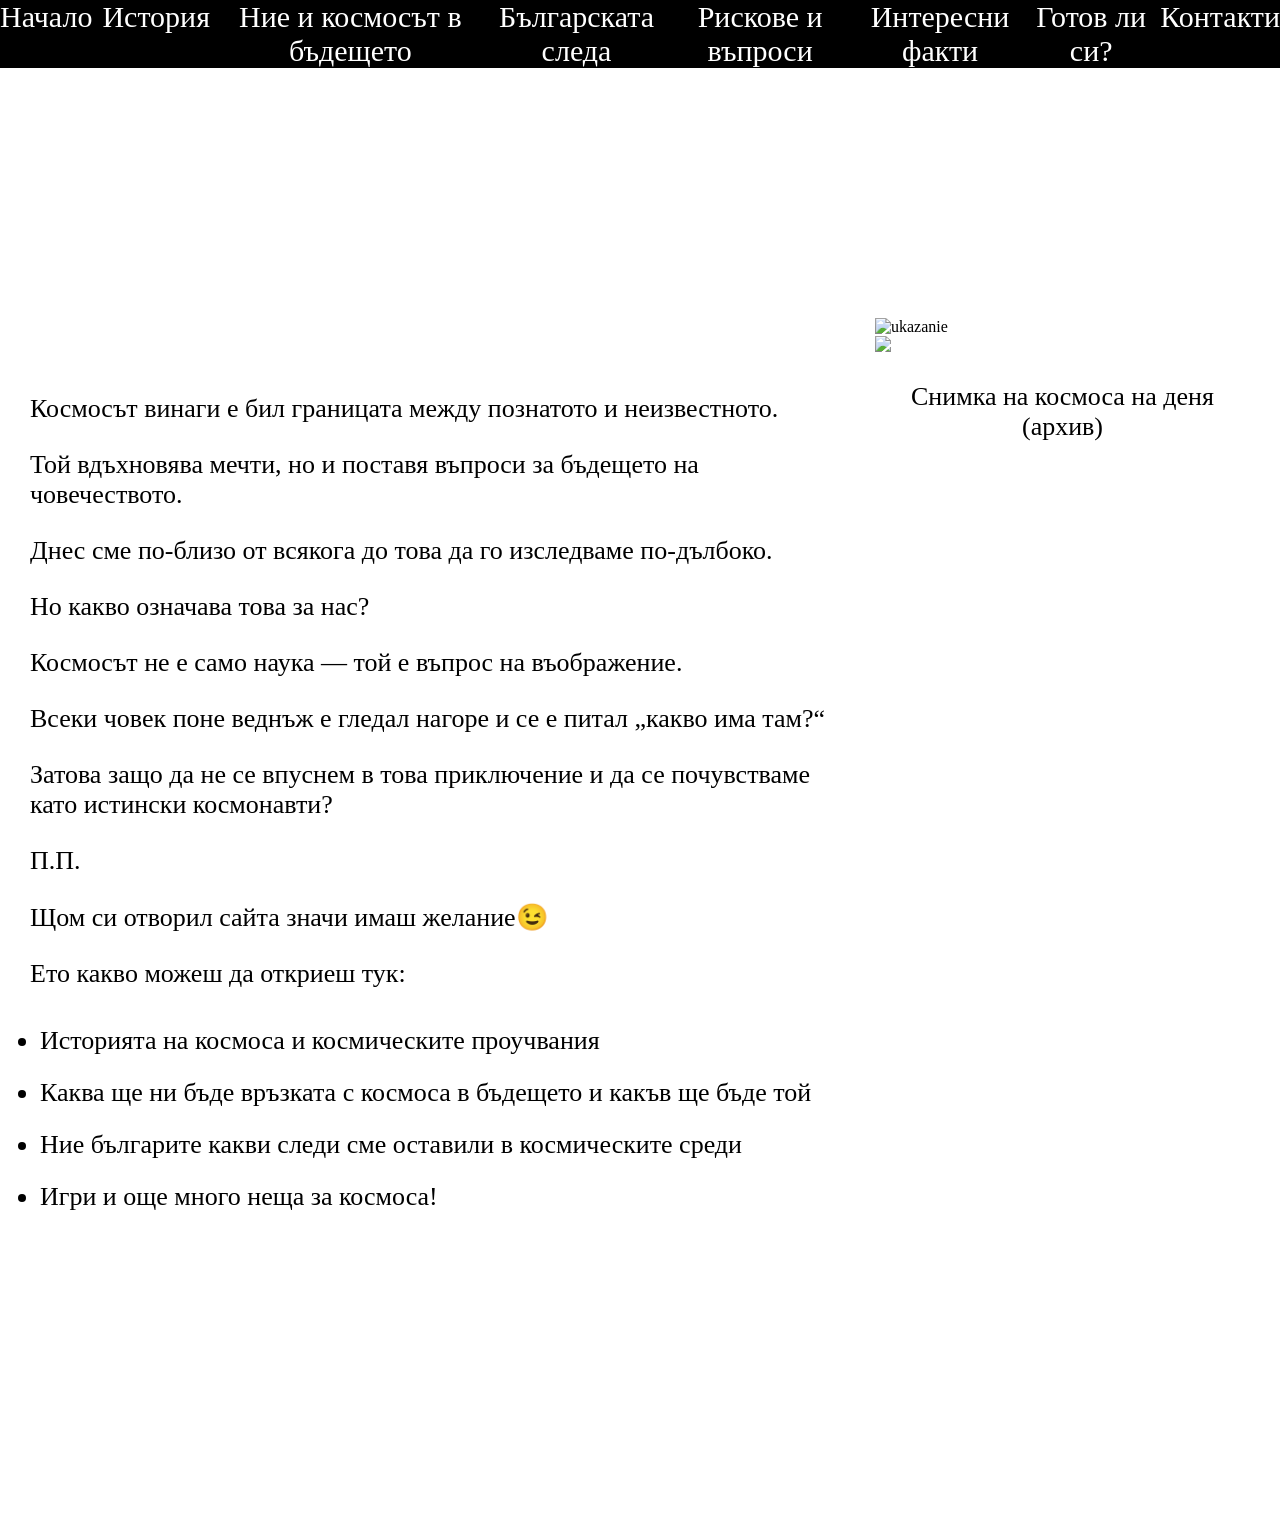
==== index.html @ 045f1cca "Add files via upload" ====
<!DOCTYPE html>
<html>
  <head>
  <link rel="stylesheet" href="index.css" />
  <title>Начало</title>
  <meta name="viewport"
  content="width=device-width,
  initial-scale=1.0">
  </head>
  <body>
    <nav>
      <div class="top-bar">
      <div class="menu-icon" onclick="toggleMenu()">☰</div>
      </div>
      <div class="menu" id="menu">
      <a href="index.html">Начало</a>
      <a href="istoriq.html">История</a>
      <a href="budeshe.html">Ние и космосът в бъдещето</a>
      <a href="bulgariq.html">Българската следа</a>
      <a href="riskove.html">Рискове и въпроси</a>
      <a href="facti.html">Интересни факти</a>
      <a href="gotov.html">Готов ли си?</a>
      <a href="contacti.html">Контакти</a>
      </div>
    </nav>
    <header class="hero">
      <h1>Космосът и човечеството</h1>
    </header>
    <div class="fon">
   <div class="conteyner">
  <section class="lqva">
     <div class="tekst">
    <p id="purvi" class="nachalo">Космосът винаги е бил границата между познатото и неизвестното.</p>
<p class="nachalo">Той вдъхновява мечти, но и поставя въпроси за бъдещето на човечеството.</p>
<p class="nachalo">Днес сме по-близо от всякога до това да го изследваме по-дълбоко.</p>
<p class="nachalo">Но какво означава това за нас?</p>
<p class="nachalo">Космосът не е само наука — той е въпрос на въображение.</p>
<p class="nachalo">Всеки човек поне веднъж е гледал нагоре и се е питал „какво има там?“</p>
<p class="nachalo">Затова защо да не се впуснем в това приключение и да се почувстваме като истински космонавти?</p>
    <p class="nachalo">П.П.</p>
    <p class="nachalo">Щом си отворил сайта значи имаш желание😉</p>
  <p class="nachalo">Ето какво можеш да откриеш тук:</p>
  <ul>
  <li>Историята на космоса и космическите проучвания</li>
  <li>Каква ще ни бъде връзката с космоса в бъдещето и какъв ще бъде той</li>
  <li>Ние българите какви следи сме оставили в космическите среди</li>
  <li>Игри и още много неща за космоса!</li>
       </ul>
    </div>
    </section>
    <section class="dqsna">
      <div class="strelka">
      <img class="klikni" src="https://uploads.onecompiler.io/44mzetgvy/44nd8qnqb/1000023439.jpg" alt="ukazanie" width="30%"/></div>
      <div class="mlechen"> 
        <a href="https://apod.nasa.gov/apod/archivepix.html" target="_blank">
        <img class="put" src="https://uploads.onecompiler.io/44mzetgvy/44nd8qnqb/1000023416.png" width="30%"/>
          </a>
          </div>
                                                                                                                                <div id="poqsneniq"> <p class="nov">Снимка на космоса на деня (архив)</p> </div>                                     
     </section>
      </div>                                  </div>                           <footer class="dolu">
    <h2>„Гледайки звездите ме кара да мечтая.“ — Винсент ван Гог</h2>
    </footer>       
    <script src="index.js"></script>
</body>
</html>
---- index.css ----
body, nav, header{
  background: white;
  font-family: "Times New Roman", Times, serif;
}
body {
  margin:0;
}
nav {
  margin:0;
  padding:0;
  position: relative;
  text-align: center;
  width: 100%;
}

/*Заглавна снимка на телефон*/

.hero {
  height: 300px;
  width: 100%;
  margin: 0;
  background-image: url(https://uploads.onecompiler.io/44mzetgvy/44nd8qnqb/1000023181.png);
  background-size: cover;
  background-position: left center;
position:relative;
}

/*Заглавна снимка на компютър*/
   @media (min-width: 600px) {
  .hero {
    background-image: url(https://uploads.onecompiler.io/44mzetgvy/44nd8qnqb/1000023098.jpg);
    background-position: center;
    height: 250px;
    z-index: 1;
    width:100%;
    position:relative;
  }
}


/*Заглавие на телефон*/


.hero h1 {
  color: white;
  font-size: 40px;
  font-weight: bold;
  text-align: center;
  margin:0;
  position: absolute;
  top: 50%;
  left: 50%;
  transform: translate(-50%,-50%);
}

/*Заглавие на компютър*/
@media (min-width:600px){
.hero h1 {
  color:white;
  font-size: 85px;
  font-weight: bold;
  text-align: center;
  margin:0;
  position:absolute;
  left:50%;
top:50%;
  transform:translate(-50%,-50%);
}
}
/*Меню на телефон*/
@media (max-width:599px){
.top-bar {
  position: fixed;
  top: 0;
  left: 0;

  width: 100%;
  height: 50px;

  background: white;

  display: flex;
  align-items: left;

  z-index: 9999;
}
  }
@media (min-width:600px){
  .top-bar {
    position:fixed;
    top:0;
    left:0;
    width:100%;
    height:50px;
    display:flex;
    align-items:center;
    z-index:9999;
  }
}
  @media (max-width: 599px) {

  .menu {
    max-height: 0;
    overflow: hidden;
    display: flex;
    flex-direction: column;

    background: white;

    transition: max-height 0.5s ease;

    position: fixed;   /* само тук */
    top: 0;
    left: 0;

    width: 250px;
    height: 380px;

    z-index: 1000;
  }

  .menu.active {
    max-height: 100vh;
  }

  .menu a {
    padding: 12px 20px;
    text-align: left;
    color: black;
    border-bottom: 1px solid #ddd;
    text-decoration:none;
  }

  .menu-icon {
    position: fixed;
    top: 15px;
    left: 15px;

    z-index: 2000;

    font-size: 28px;
    cursor: pointer;
  
  }
    
}
/*Меню на компютър*/

@media (min-width: 600px) {
  .menu {
    max-height: none;
    display: flex;
    flex-direction: row;
    justify-content: center;
    gap: 10px;
    text-align: center;
    background: black;
    z-index:1000;
    width: 100%;
  }
/*към менюто на компютър*/
  .menu a {
    background: transparent;
    border: none;
    color: white;
    text-decoration:none;
    font-size:30px;
  }

  .menu-icon {
    display: none;
  }
}
/*Текст на компютър*/
@media (min-width: 600px){
.nachalo {
  position: relative;
  font-size: clamp(26px, 2vw, 34px);
  padding-left: 30px;
  padding-right: 30px;
    }
  #purvi {
    padding-top:50px;
  }
}

li {
  line-height: 2;
  font-size: clamp(26px, 2vw, 34px);
}

/*Текст на телефон*/
@media (max-width:599px) {
 .nachalo {
   font-size:17px;
   padding-left:15px;
   padding-right:15px;
   line-height:2;
}
  li {
    font-size:17px;
    line-height:2;
    }
}

/*Към наса на компютър*/
@media (min-width: 600px) {

.conteyner {
  display: flex;
  width: 100%;
  box-sizing: border-box;
}

.lqva {
  flex:7;
}

.dqsna {
  flex:3;
  padding-right:30px;
}

.put {
  width:100%;
}

.klikni {
  width:100%;
}

#poqsneniq {
  text-align: center;
}
  .nov {
    font-size: clamp(26px, 2vw, 34px);
  }
}


/*Към наса на телефон*/

@media (max-width:599px){
.conteyner{
  width:100%;
  }
.lqva {
  width:100%;
  }
.dqsna {
  width:100%;
  content-align:center;
    }
.put {
  width:100%;
  }
.klikni{
  width:50%;
  display:block;
  margin:0 auto;
  }
#poqsneniq {
  text-align: center;
  font-size: 17px;
}
}

.dolu{
  background-image:url("https://uploads.onecompiler.io/44mzetgvy/44nd8qnqb/1000023633.png");
    height:200px;
  width:100%;
  margin-top:100px;
  background-size:cover;
  background-position:center;
    /* вертикално */
  text-align: center;
  position:relative;
}
@media (max-width:599px){
.dolu h2 {
  color: white;
  font-size:25px;
  text-align:center;
  position: absolute;
  top:50%;
  left:50%;
  transform: translate(-50%,-50%);
  width:80%;
  }
}
@media (min-width:600px){
  .dolu h2 {
  color:white;
  font-size:40px;
    text-align:center;
    position:absolute;
    top:50%;
    left:50%;
    transform: translate(-50%,-50%);
    width:80%;
    }
}

.fon{
  position: relative;
}
@media (min-width:600px){
.fon::before{
  content: "";
  position: absolute;
  inset: 0;
  background-image: url("https://uploads.onecompiler.io/44mzetgvy/44nd8qnqb/1000023623.jpg");
  background-repeat: repeat;
  background-size: auto;
  background-size:450px;
  pointer-events: none;
  z-index: 0;
}



.fon > *{
  position: relative;
  z-index: 1;
}

}
@media (max-width:599px){

.fon::before{
  content: "";
  position: absolute;
  inset: 0;
  background-image: url("https://uploads.onecompiler.io/44mzetgvy/44nd8qnqb/1000023623.jpg");
  background-repeat: repeat;
  background-size: auto;
  background-size:300px;
  pointer-events: none;
  z-index: 0;
}

.fon > *{
  position: relative;
  z-index: 1;
}

}

.dolu h2{
  margin:0;
}
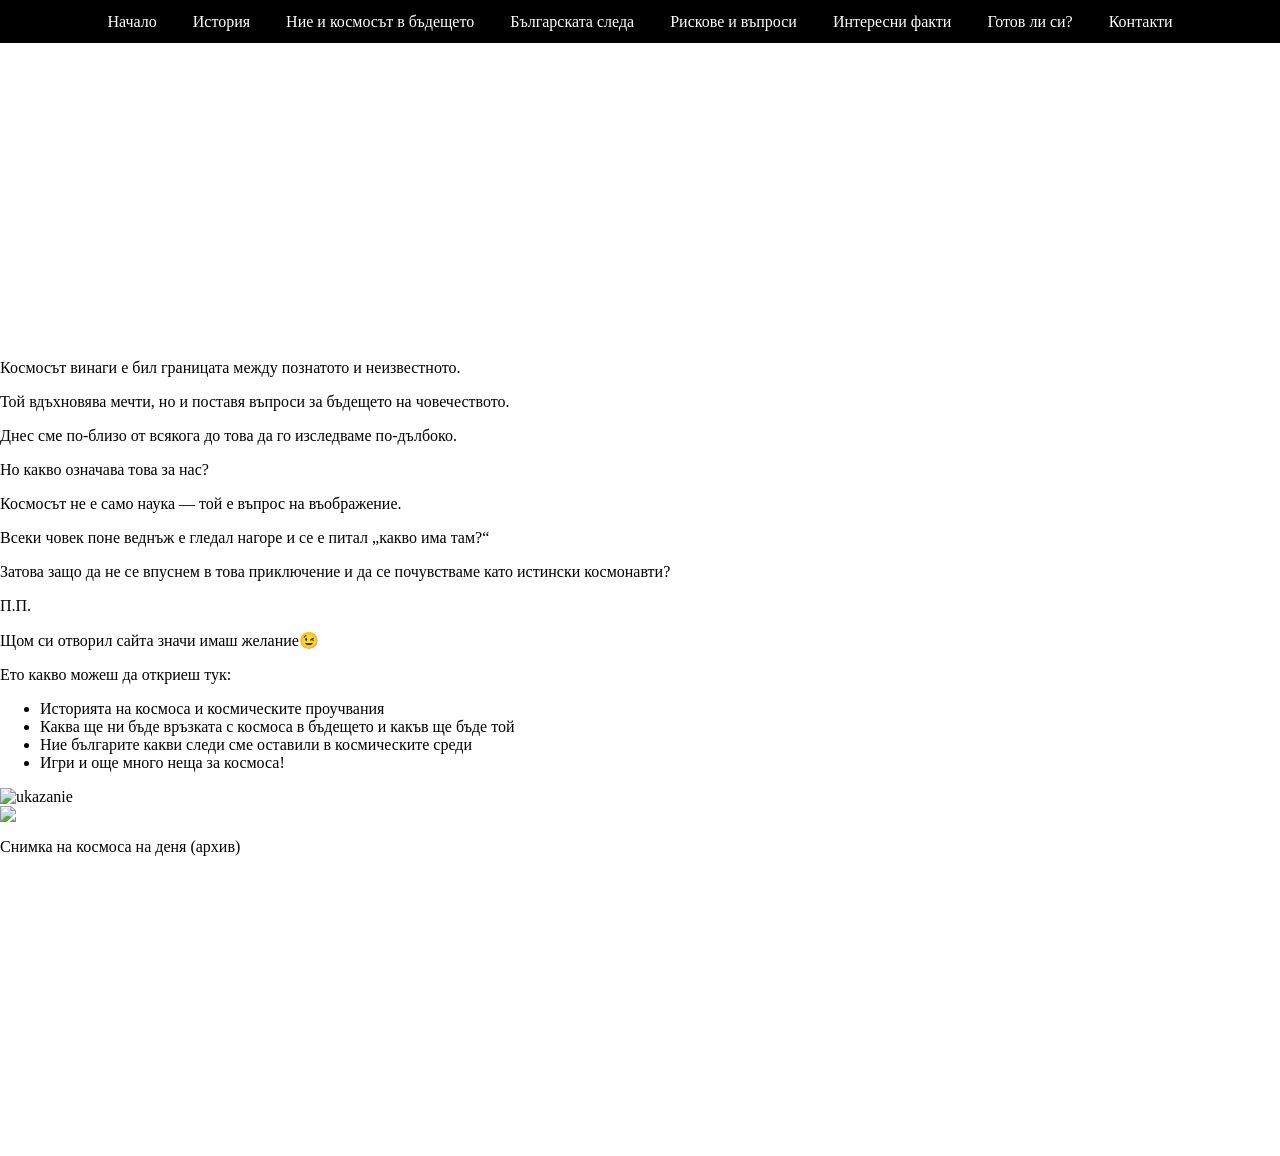
==== commit 4b5d06cf: "Update index.html" ====
--- a/index.html
+++ b/index.html
@@ -13,14 +13,14 @@
       <div class="menu-icon" onclick="toggleMenu()">☰</div>
       </div>
       <div class="menu" id="menu">
-      <a href="index.html">Начало</a>
-      <a href="istoriq.html">История</a>
-      <a href="budeshe.html">Ние и космосът в бъдещето</a>
-      <a href="bulgariq.html">Българската следа</a>
-      <a href="riskove.html">Рискове и въпроси</a>
-      <a href="facti.html">Интересни факти</a>
-      <a href="gotov.html">Готов ли си?</a>
-      <a href="contacti.html">Контакти</a>
+      <a href="./index.html">Начало</a>
+      <a href="./istoriq.html">История</a>
+      <a href="./budeshe.html">Ние и космосът в бъдещето</a>
+      <a href="./bulgariq.html">Българската следа</a>
+      <a href="./riskove.html">Рискове и въпроси</a>
+      <a href="./facti.html">Интересни факти</a>
+      <a href="./gotov.html">Готов ли си?</a>
+      <a href="./contacti.html">Контакти</a>
       </div>
     </nav>
     <header class="hero">
@@ -63,4 +63,4 @@
     </footer>       
     <script src="index.js"></script>
 </body>
-</html>+</html>
--- a/index.css
+++ b/index.css
@@ -1,10 +1,20 @@
-body, nav, header{
+*{
+  box-sizing:border-box;
+}
+
+img{
+  width:100%;
+  height:auto;
+  display:block;
+}
+
+body, nav,header {
   background: white;
   font-family: "Times New Roman", Times, serif;
 }
 body {
   margin:0;
-}
+  }
 nav {
   margin:0;
   padding:0;
@@ -22,11 +32,11 @@
   background-image: url(https://uploads.onecompiler.io/44mzetgvy/44nd8qnqb/1000023181.png);
   background-size: cover;
   background-position: left center;
-position:relative;
+  position:relative;
 }
 
 /*Заглавна снимка на компютър*/
-   @media (min-width: 600px) {
+@media (min-width: 600px) {
   .hero {
     background-image: url(https://uploads.onecompiler.io/44mzetgvy/44nd8qnqb/1000023098.jpg);
     background-position: center;
@@ -39,7 +49,7 @@
 
 
 /*Заглавие на телефон*/
-
+@media (max-width:599px){
 
 .hero h1 {
   color: white;
@@ -52,21 +62,21 @@
   left: 50%;
   transform: translate(-50%,-50%);
 }
-
-/*Заглавие на компютър*/
-@media (min-width:600px){
-.hero h1 {
-  color:white;
-  font-size: 85px;
-  font-weight: bold;
-  text-align: center;
-  margin:0;
-  position:absolute;
-  left:50%;
-top:50%;
-  transform:translate(-50%,-50%);
-}
-}
+}
+
+@media (min-width:600px){
+  .hero h1 {
+ color: white;
+  font-size:85px;
+  font-weight:bold;
+  text-align:center;
+    margin:0;
+    position:absolute;
+    top:50%;
+    left:50%;
+    transform:translate(-50%,-50%);
+    }
+  }
 /*Меню на телефон*/
 @media (max-width:599px){
 .top-bar {
@@ -84,7 +94,7 @@
 
   z-index: 9999;
 }
-  }
+}
 @media (min-width:600px){
   .top-bar {
     position:fixed;
@@ -147,164 +157,136 @@
 /*Меню на компютър*/
 
 @media (min-width: 600px) {
-  .menu {
-    max-height: none;
-    display: flex;
-    flex-direction: row;
-    justify-content: center;
-    gap: 10px;
-    text-align: center;
-    background: black;
-    z-index:1000;
-    width: 100%;
-  }
-/*към менюто на компютър*/
-  .menu a {
-    background: transparent;
-    border: none;
-    color: white;
-    text-decoration:none;
-    font-size:30px;
-  }
-
+  
+   .menu {
+  display: flex;
+  justify-content: center;
+  align-items: center;
+  flex-wrap: wrap; /* важно */
+  background: black;
+}
+
+.menu a {
+  display: inline-flex;
+  align-items: center;
+  justify-content: center;
+
+  padding: 12px 18px;
+
+  color: white;
+  text-decoration: none;
+
+  white-space: normal; /* да се чупи текста */
+  word-break: break-word;
+
+  line-height: 1.2;
+}
   .menu-icon {
     display: none;
   }
 }
 /*Текст на компютър*/
 @media (min-width: 600px){
-.nachalo {
-  position: relative;
+.istoriq {
+  position: relative;
+  padding-left:30px;
+  padding-right:30px;
   font-size: clamp(26px, 2vw, 34px);
-  padding-left: 30px;
-  padding-right: 30px;
+  line-height:2;
     }
   #purvi {
     padding-top:50px;
   }
 }
 
-li {
-  line-height: 2;
-  font-size: clamp(26px, 2vw, 34px);
-}
-
 /*Текст на телефон*/
-@media (max-width:599px) {
- .nachalo {
-   font-size:17px;
-   padding-left:15px;
-   padding-right:15px;
-   line-height:2;
-}
-  li {
-    font-size:17px;
-    line-height:2;
-    }
-}
-
-/*Към наса на компютър*/
-@media (min-width: 600px) {
-
-.conteyner {
-  display: flex;
-  width: 100%;
-  box-sizing: border-box;
-}
-
-.lqva {
-  flex:7;
-}
-
-.dqsna {
-  flex:3;
-  padding-right:30px;
-}
-
-.put {
+
+@media (max-width:599px){
+.istoriq {
+  font-size:17px;
+  padding-left:15px;
+  padding-right:15px;
+  line-height:2;}
+}
+
+@media (min-width:600px){
+
+.normalna,
+.obratna{
+  display:flex;
+  align-items:center;
+  gap:30px;
+  padding:0 30px;
+  box-sizing:border-box;
+}
+
+.tekst,
+.tekst2{
+  width:60%;
+  box-sizing:border-box;
+}
+
+.snimka,
+.snimka2{
+  width:40%;
+  box-sizing:border-box;
+}
+
+
+.obratna{
+  flex-direction: row-reverse;
+}
+}
+@media (max-width:599px){
+
+.normalna,
+.obratna{
+  display:flex;
+  flex-direction:column;
+}
+
+.tekst,
+.tekst2,
+.snimka,
+.snimka2{
   width:100%;
 }
 
-.klikni {
-  width:100%;
-}
-
-#poqsneniq {
-  text-align: center;
-}
-  .nov {
-    font-size: clamp(26px, 2vw, 34px);
-  }
-}
-
-
-/*Към наса на телефон*/
-
-@media (max-width:599px){
-.conteyner{
-  width:100%;
-  }
-.lqva {
-  width:100%;
-  }
-.dqsna {
-  width:100%;
-  content-align:center;
-    }
-.put {
-  width:100%;
-  }
-.klikni{
-  width:50%;
-  display:block;
-  margin:0 auto;
-  }
-#poqsneniq {
-  text-align: center;
-  font-size: 17px;
-}
-}
-
-.dolu{
-  background-image:url("https://uploads.onecompiler.io/44mzetgvy/44nd8qnqb/1000023633.png");
-    height:200px;
-  width:100%;
-  margin-top:100px;
-  background-size:cover;
-  background-position:center;
-    /* вертикално */
-  text-align: center;
-  position:relative;
-}
-@media (max-width:599px){
-.dolu h2 {
-  color: white;
-  font-size:25px;
-  text-align:center;
+}
+
+  
+
+
+@media (max-width: 599px){
+
+.fon{
+  position: relative;
+}
+
+.fon::before{
+  content: "";
   position: absolute;
-  top:50%;
-  left:50%;
-  transform: translate(-50%,-50%);
-  width:80%;
-  }
-}
-@media (min-width:600px){
-  .dolu h2 {
-  color:white;
-  font-size:40px;
-    text-align:center;
-    position:absolute;
-    top:50%;
-    left:50%;
-    transform: translate(-50%,-50%);
-    width:80%;
-    }
-}
-
-.fon{
-  position: relative;
-}
-@media (min-width:600px){
+  inset: 0;
+  background-image: url("https://uploads.onecompiler.io/44mzetgvy/44nd8qnqb/1000023623.jpg");
+  background-repeat: repeat;
+  background-size: auto;
+  background-size:300px;
+  pointer-events: none;
+  z-index: 0;
+}
+
+.fon > *{
+  position: relative;
+  z-index: 1;
+}
+
+}
+
+@media (min-width:600px){
+  .fon{
+  position: relative;
+}
+
 .fon::before{
   content: "";
   position: absolute;
@@ -317,35 +299,46 @@
   z-index: 0;
 }
 
-
-
 .fon > *{
   position: relative;
   z-index: 1;
 }
 
 }
-@media (max-width:599px){
-
-.fon::before{
-  content: "";
-  position: absolute;
-  inset: 0;
-  background-image: url("https://uploads.onecompiler.io/44mzetgvy/44nd8qnqb/1000023623.jpg");
-  background-repeat: repeat;
-  background-size: auto;
-  background-size:300px;
-  pointer-events: none;
-  z-index: 0;
-}
-
-.fon > *{
-  position: relative;
-  z-index: 1;
-}
-
-}
-
+
+.dolu{
+  background-image:url("https://uploads.onecompiler.io/44mzetgvy/44nd8qnqb/1000023633.png");
+    height:200px;
+  width:100%;
+  margin-top:100px;
+  background-size:cover;
+  position:relative;
+  background-position:center;
+}
+@media (max-width:599px){
+.dolu h2 {
+  color: white;
+  font-size:25px;
+  text-align:center;
+  position: relative;
+  top: 50%;
+  left:50%;
+  transform:translate(-50%,-50%);
+    width:80%;
+  }
+}
+@media (min-width:600px){
+  .dolu h2 {
+  color:white;
+  font-size:40px;
+    text-align:center;
+    position:relative;
+    top:50%;
+      left:50%;
+    transform:translate(-50%,-50%);
+    width:80%;
+    }
+}
 .dolu h2{
   margin:0;
-}+    }
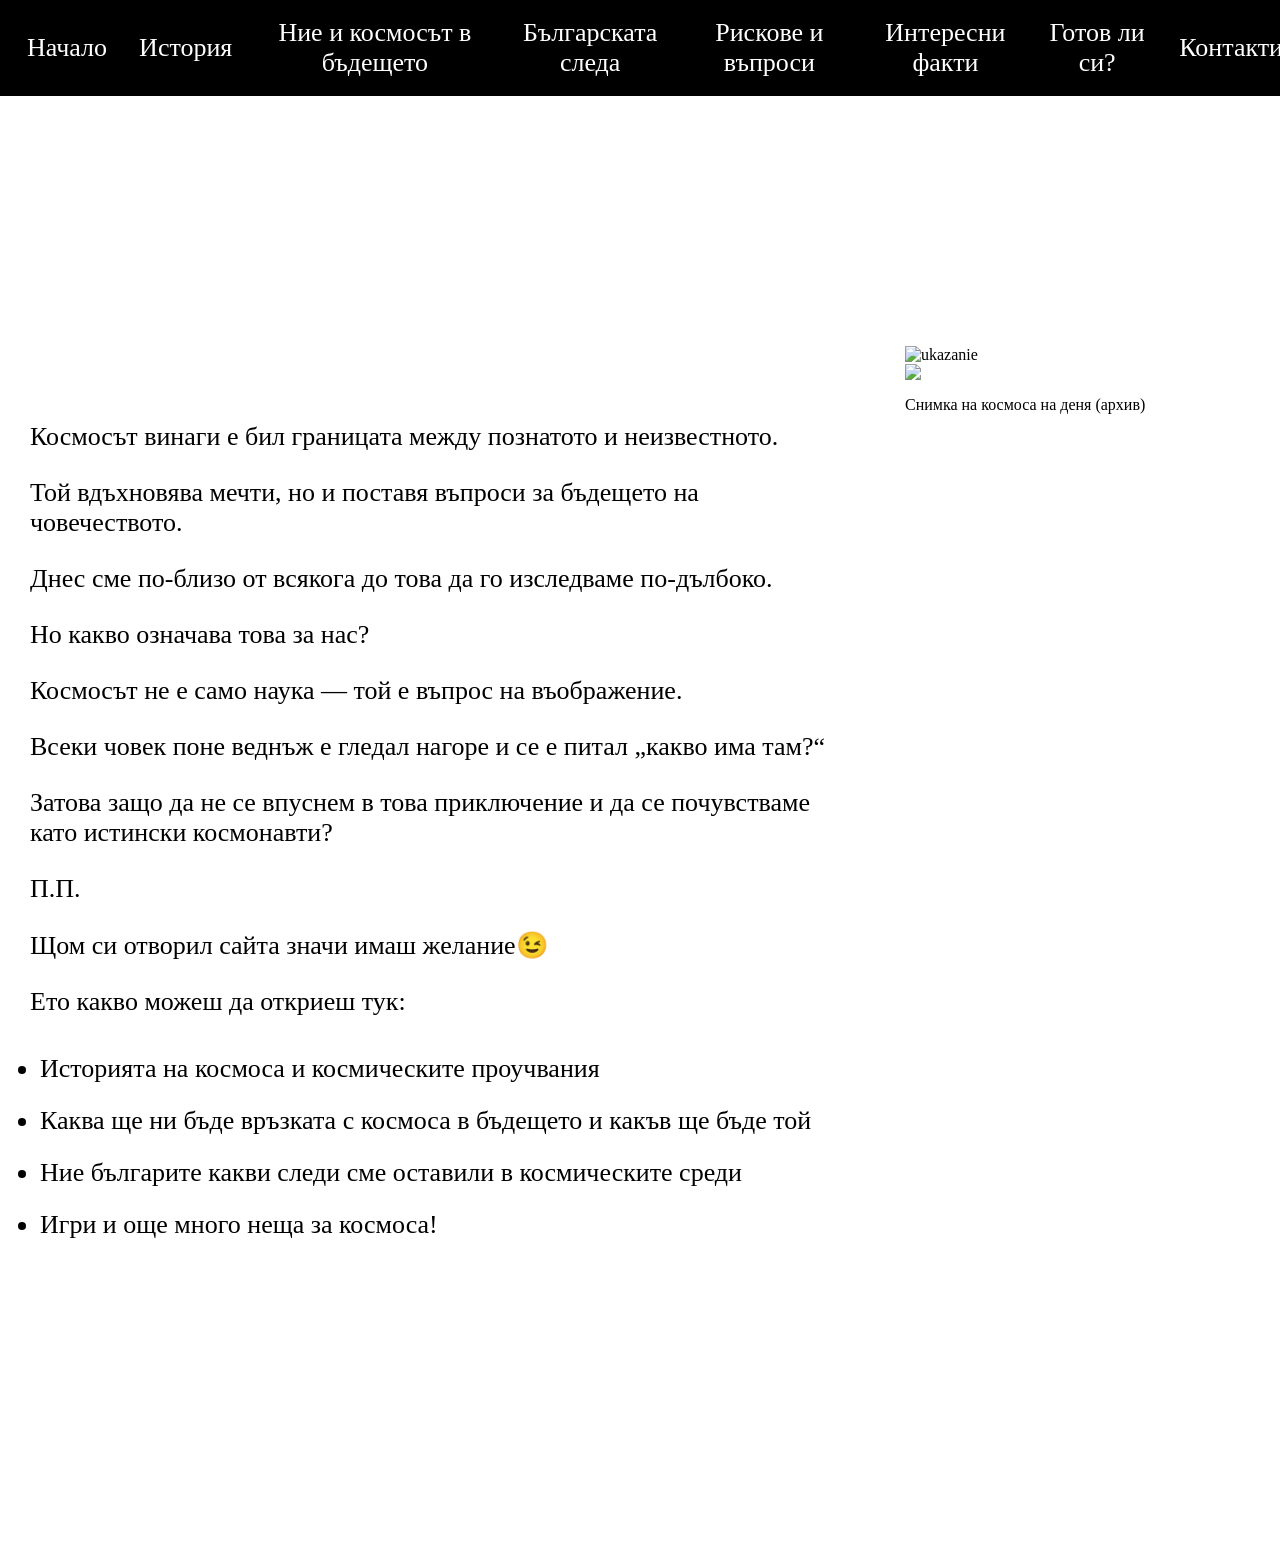
==== commit e4d17938: "Update index.html" ====
--- a/index.html
+++ b/index.html
@@ -13,7 +13,7 @@
       <div class="menu-icon" onclick="toggleMenu()">☰</div>
       </div>
       <div class="menu" id="menu">
-      <a href="./index.html">Начало</a>
+      <a href="./index.html" clas="active">Начало</a>
       <a href="./istoriq.html">История</a>
       <a href="./budeshe.html">Ние и космосът в бъдещето</a>
       <a href="./bulgariq.html">Българската следа</a>
--- a/index.css
+++ b/index.css
@@ -1,6 +1,3 @@
-*{
-  box-sizing:border-box;
-}
 
 img{
   width:100%;
@@ -21,6 +18,7 @@
   position: relative;
   text-align: center;
   width: 100%;
+  z-index: 10000;
 }
 
 /*Заглавна снимка на телефон*/
@@ -44,6 +42,7 @@
     z-index: 1;
     width:100%;
     position:relative;
+    z-index:1;
   }
 }
 
@@ -114,7 +113,7 @@
     overflow: hidden;
     display: flex;
     flex-direction: column;
-
+  
     background: white;
 
     transition: max-height 0.5s ease;
@@ -124,13 +123,14 @@
     left: 0;
 
     width: 250px;
-    height: 380px;
+    height: 430px;
 
     z-index: 1000;
   }
 
   .menu.active {
-    max-height: 100vh;
+  max-height: 100vh;
+  visibility: visible;
   }
 
   .menu a {
@@ -157,103 +157,99 @@
 /*Меню на компютър*/
 
 @media (min-width: 600px) {
-  
-   .menu {
-  display: flex;
-  justify-content: center;
-  align-items: center;
-  flex-wrap: wrap; /* важно */
-  background: black;
-}
-
-.menu a {
-  display: inline-flex;
-  align-items: center;
-  justify-content: center;
-
-  padding: 12px 18px;
-
-  color: white;
-  text-decoration: none;
-
-  white-space: normal; /* да се чупи текста */
-  word-break: break-word;
-
-  line-height: 1.2;
-}
+
+  .menu {
+    max-height: none;
+
+    display: flex;
+    flex-direction: row;
+    justify-content: center;
+    align-items: center;
+
+    gap: 8px;
+
+    background: black;
+
+    width: 100%;
+
+    padding: 8px 15px;
+
+    flex-wrap: nowrap;
+  }
+
+  .menu a {
+
+    color: white;
+    text-decoration: none;
+
+    font-size: clamp(26px,1.5vw,34px);
+
+    padding: 10px 12px;
+
+    white-space: normal;
+
+    display: block;
+  }
+
   .menu-icon {
     display: none;
   }
-}
-/*Текст на компютър*/
-@media (min-width: 600px){
-.istoriq {
-  position: relative;
-  padding-left:30px;
-  padding-right:30px;
-  font-size: clamp(26px, 2vw, 34px);
-  line-height:2;
-    }
-  #purvi {
-    padding-top:50px;
-  }
-}
-
-/*Текст на телефон*/
+
+}
+
+  
+
+
+
+
+
+
+
+
+
+@media (min-width:600px){
+
+.conteyner{
+  display:flex;
+  gap:30px;
+  align-items:flex-start;
+}
+
+.lqva{
+flex:7;
+}
+
+.dqsna{
+  flex:3;
+}
+
+}
+/*Към наса на телефон*/
 
 @media (max-width:599px){
-.istoriq {
-  font-size:17px;
-  padding-left:15px;
-  padding-right:15px;
-  line-height:2;}
-}
-
-@media (min-width:600px){
-
-.normalna,
-.obratna{
-  display:flex;
-  align-items:center;
-  gap:30px;
-  padding:0 30px;
-  box-sizing:border-box;
-}
-
-.tekst,
-.tekst2{
-  width:60%;
-  box-sizing:border-box;
-}
-
-.snimka,
-.snimka2{
-  width:40%;
-  box-sizing:border-box;
-}
-
-
-.obratna{
-  flex-direction: row-reverse;
-}
-}
-@media (max-width:599px){
-
-.normalna,
-.obratna{
-  display:flex;
-  flex-direction:column;
-}
-
-.tekst,
-.tekst2,
-.snimka,
-.snimka2{
-  width:100%;
-}
-
-}
-
+.conteyner{
+  width:100%;
+  }
+.lqva {
+  width:100%;
+  }
+.dqsna {
+  width:100%;
+  content-align:center;
+    }
+.put {
+  width:100%;
+  }
+.klikni{
+  width:50%;
+  display:block;
+  margin:0 auto;
+  }
+#poqsneniq {
+  text-align: center;
+  font-size: 17px;
+}
+}
   
 
 
@@ -339,6 +335,38 @@
     width:80%;
     }
 }
+
+  /*Текст на компютър*/
+@media (min-width: 600px){
+.nachalo {
+  position: relative;
+  font-size: clamp(26px, 2vw, 34px);
+  padding-left: 30px;
+  padding-right: 30px;
+    }
+  #purvi {
+    padding-top:50px;
+  }
+}
+
+li {
+  line-height: 2;
+  font-size: clamp(26px, 2vw, 34px);
+}
+
+/*Текст на телефон*/
+@media (max-width:599px) {
+ .nachalo {
+   font-size:17px;
+   padding-left:15px;
+   padding-right:15px;
+   line-height:2;
+}
+  li {
+    font-size:17px;
+    line-height:2;
+    }
+}
 .dolu h2{
   margin:0;
     }
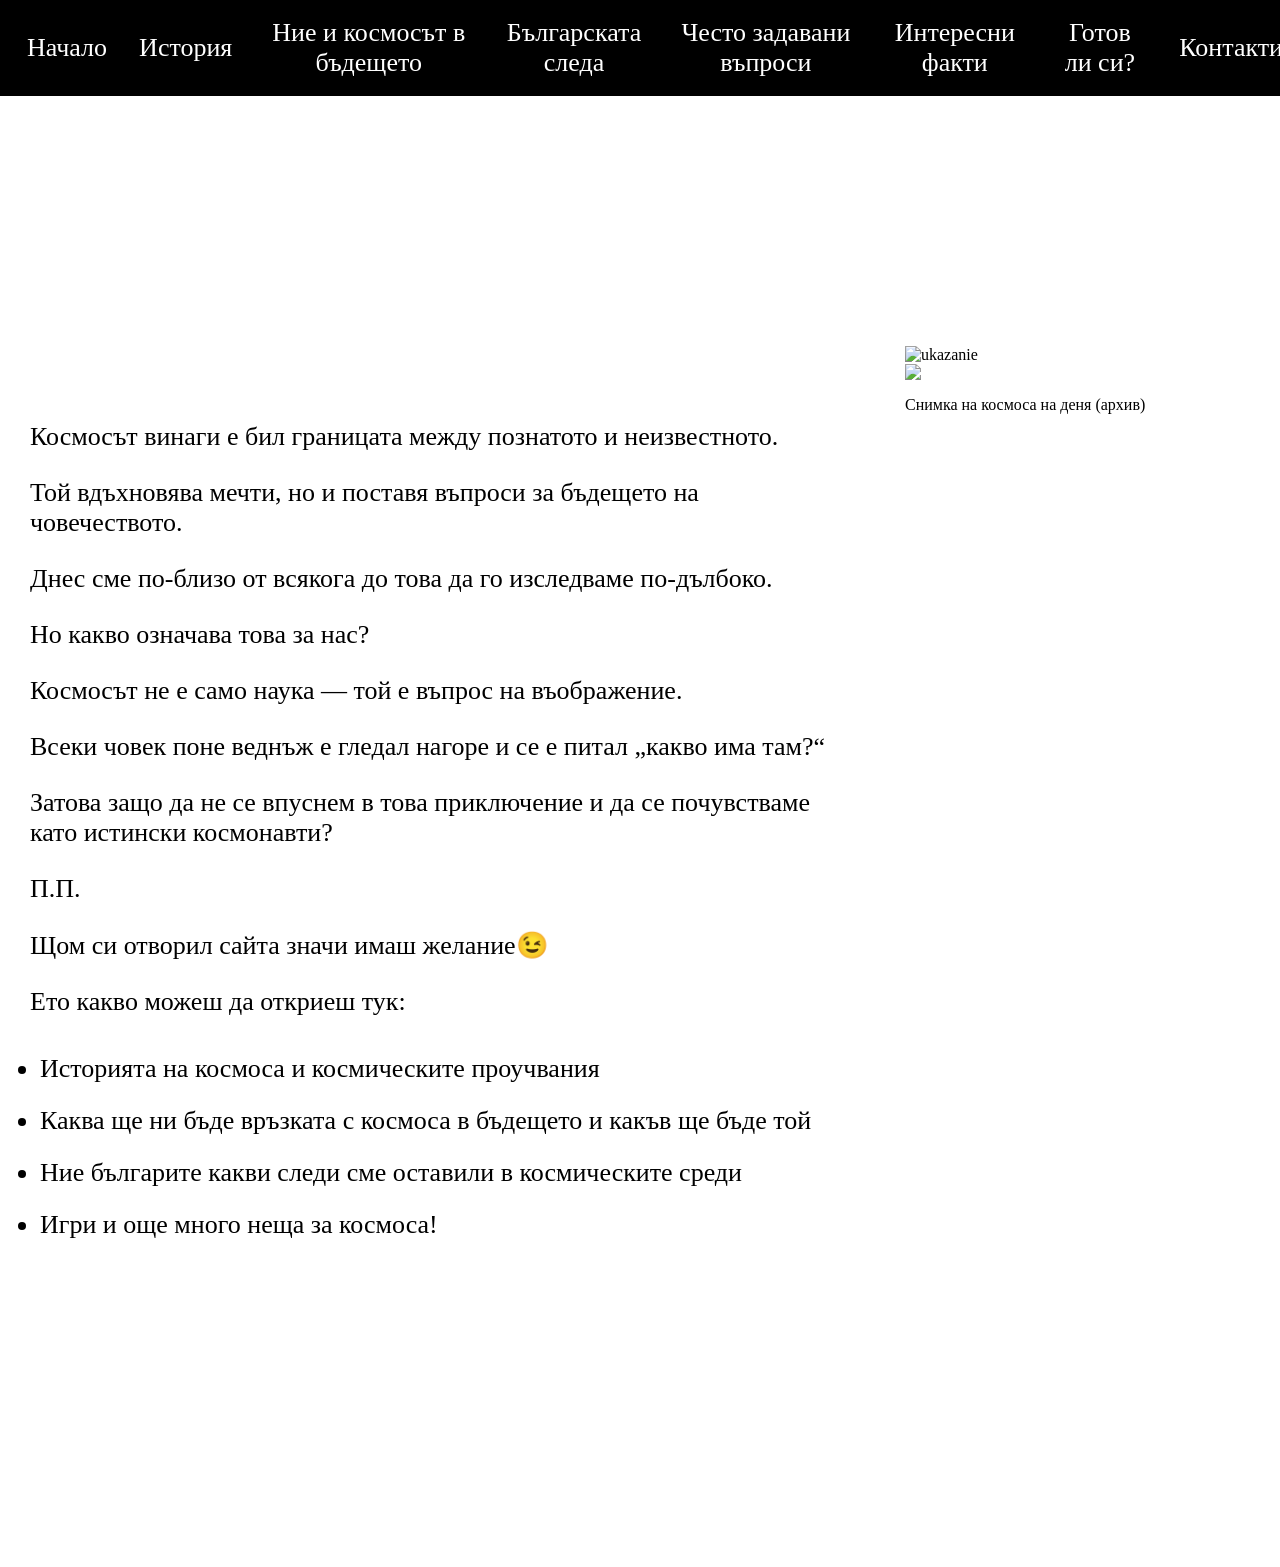
==== commit c028ceea: "Update index.html" ====
--- a/index.html
+++ b/index.html
@@ -13,11 +13,11 @@
       <div class="menu-icon" onclick="toggleMenu()">☰</div>
       </div>
       <div class="menu" id="menu">
-      <a href="./index.html" clas="active">Начало</a>
+      <a href="./index.html" class="active">Начало</a>
       <a href="./istoriq.html">История</a>
       <a href="./budeshe.html">Ние и космосът в бъдещето</a>
       <a href="./bulgariq.html">Българската следа</a>
-      <a href="./riskove.html">Рискове и въпроси</a>
+      <a href="./riskove.html">Често задавани въпроси</a>
       <a href="./facti.html">Интересни факти</a>
       <a href="./gotov.html">Готов ли си?</a>
       <a href="./contacti.html">Контакти</a>
--- a/index.css
+++ b/index.css
@@ -1,4 +1,3 @@
-
 img{
   width:100%;
   height:auto;
@@ -9,9 +8,11 @@
   background: white;
   font-family: "Times New Roman", Times, serif;
 }
+
 body {
   margin:0;
-  }
+}
+
 nav {
   margin:0;
   padding:0;
@@ -21,8 +22,9 @@
   z-index: 10000;
 }
 
-/*Заглавна снимка на телефон*/
-
+/* =======================
+   HERO
+======================= */
 .hero {
   height: 300px;
   width: 100%;
@@ -33,29 +35,28 @@
   position:relative;
 }
 
-/*Заглавна снимка на компютър*/
 @media (min-width: 600px) {
   .hero {
     background-image: url(https://uploads.onecompiler.io/44mzetgvy/44nd8qnqb/1000023098.jpg);
     background-position: center;
     height: 250px;
-    z-index: 1;
     width:100%;
     position:relative;
     z-index:1;
   }
 }
 
-
-/*Заглавие на телефон*/
-@media (max-width:599px){
-
+/* =======================
+   HERO TITLE
+======================= */
+@media (max-width:599px){
 .hero h1 {
   color: white;
   font-size: 40px;
   font-weight: bold;
   text-align: center;
   margin:0;
+
   position: absolute;
   top: 50%;
   left: 50%;
@@ -64,98 +65,90 @@
 }
 
 @media (min-width:600px){
-  .hero h1 {
- color: white;
+.hero h1 {
+  color:white;
   font-size:85px;
   font-weight:bold;
   text-align:center;
-    margin:0;
-    position:absolute;
-    top:50%;
-    left:50%;
-    transform:translate(-50%,-50%);
-    }
-  }
-/*Меню на телефон*/
-@media (max-width:599px){
-.top-bar {
-  position: fixed;
-  top: 0;
-  left: 0;
-
-  width: 100%;
-  height: 50px;
-
-  background: white;
-
-  display: flex;
-  align-items: left;
-
-  z-index: 9999;
-}
-}
-@media (min-width:600px){
+  margin:0;
+
+  position:absolute;
+  top:50%;
+  left:50%;
+  transform:translate(-50%,-50%);
+}
+}
+
+/* =======================
+   TOP BAR (mobile only)
+======================= */
+@media (max-width: 599px) {
+
   .top-bar {
-    position:fixed;
-    top:0;
-    left:0;
-    width:100%;
-    height:50px;
-    display:flex;
-    align-items:center;
-    z-index:9999;
-  }
-}
-  @media (max-width: 599px) {
+    position: fixed;
+    top: 0;
+    left: 0;
+
+    width: 100%;
+    height: 50px;
+
+    background: white;
+
+    display: flex;
+    align-items: center;
+
+    z-index: 2000;
+  }
+
+  .menu-icon {
+    position: fixed;
+    top: 12px;
+    left: 15px;
+
+    font-size: 28px;
+    cursor: pointer;
+
+    z-index: 2100;
+  }
 
   .menu {
+    position: fixed;
+    top: 50px;
+    left: 0;
+
+    width: 250px;
+
+    display: flex;
+    flex-direction: column;
+
+    background: white;
+
     max-height: 0;
     overflow: hidden;
-    display: flex;
-    flex-direction: column;
-  
-    background: white;
-
-    transition: max-height 0.5s ease;
-
-    position: fixed;   /* само тук */
-    top: 0;
-    left: 0;
-
-    width: 250px;
-    height: 430px;
-
-    z-index: 1000;
+
+    transition: max-height 0.3s ease;
+
+    z-index: 1500;
   }
 
   .menu.active {
-  max-height: 100vh;
-  visibility: visible;
+    max-height: 500px;
   }
 
   .menu a {
     padding: 12px 20px;
     text-align: left;
+
     color: black;
+    text-decoration: none;
+
     border-bottom: 1px solid #ddd;
-    text-decoration:none;
-  }
-
-  .menu-icon {
-    position: fixed;
-    top: 15px;
-    left: 15px;
-
-    z-index: 2000;
-
-    font-size: 28px;
-    cursor: pointer;
-  
-  }
-    
-}
-/*Меню на компютър*/
-
+  }
+}
+
+/* =======================
+   DESKTOP MENU (UNCHANGED)
+======================= */
 @media (min-width: 600px) {
 
   .menu {
@@ -195,18 +188,14 @@
     display: none;
   }
 
-}
-
-  
-
-
-
-
-
-
-
-
-
+  .top-bar {
+    display: none;
+  }
+}
+
+/* =======================
+   CONTENT LAYOUT
+======================= */
 @media (min-width:600px){
 
 .conteyner{
@@ -215,45 +204,39 @@
   align-items:flex-start;
 }
 
-.lqva{
-flex:7;
-}
-
-.dqsna{
-  flex:3;
-}
-
-}
-/*Към наса на телефон*/
-
-@media (max-width:599px){
-.conteyner{
-  width:100%;
-  }
-.lqva {
-  width:100%;
-  }
-.dqsna {
-  width:100%;
-  content-align:center;
-    }
-.put {
-  width:100%;
-  }
+.lqva{ flex:7; }
+.dqsna{ flex:3; }
+
+}
+
+/* =======================
+   MOBILE CONTENT
+======================= */
+@media (max-width:599px){
+
+.conteyner{ width:100%; }
+.lqva{ width:100%; }
+.dqsna{ width:100%; }
+
+.put{ width:100%; }
+
 .klikni{
   width:50%;
   display:block;
   margin:0 auto;
-  }
-#poqsneniq {
-  text-align: center;
-  font-size: 17px;
-}
-}
-  
-
-
-@media (max-width: 599px){
+}
+
+#poqsneniq{
+  text-align:center;
+  font-size:17px;
+}
+
+}
+
+/* =======================
+   BACKGROUND PATTERN
+======================= */
+@media (max-width:599px){
 
 .fon{
   position: relative;
@@ -263,10 +246,11 @@
   content: "";
   position: absolute;
   inset: 0;
+
   background-image: url("https://uploads.onecompiler.io/44mzetgvy/44nd8qnqb/1000023623.jpg");
   background-repeat: repeat;
-  background-size: auto;
   background-size:300px;
+
   pointer-events: none;
   z-index: 0;
 }
@@ -279,7 +263,8 @@
 }
 
 @media (min-width:600px){
-  .fon{
+
+.fon{
   position: relative;
 }
 
@@ -287,10 +272,11 @@
   content: "";
   position: absolute;
   inset: 0;
+
   background-image: url("https://uploads.onecompiler.io/44mzetgvy/44nd8qnqb/1000023623.jpg");
   background-repeat: repeat;
-  background-size: auto;
   background-size:450px;
+
   pointer-events: none;
   z-index: 0;
 }
@@ -302,71 +288,86 @@
 
 }
 
+/* =======================
+   FOOTER
+======================= */
 .dolu{
   background-image:url("https://uploads.onecompiler.io/44mzetgvy/44nd8qnqb/1000023633.png");
-    height:200px;
+  height:200px;
   width:100%;
   margin-top:100px;
+
   background-size:cover;
+  background-position:center;
+
   position:relative;
-  background-position:center;
-}
-@media (max-width:599px){
+}
+
+.dolu h2{
+  margin:0;
+}
+
+@media (max-width:599px){
+
 .dolu h2 {
   color: white;
   font-size:25px;
   text-align:center;
-  position: relative;
-  top: 50%;
+
+  position: absolute;
+  top:50%;
   left:50%;
   transform:translate(-50%,-50%);
-    width:80%;
-  }
-}
+
+  width:80%;
+}
+}
+
 @media (min-width:600px){
-  .dolu h2 {
+
+.dolu h2 {
   color:white;
   font-size:40px;
-    text-align:center;
-    position:relative;
-    top:50%;
-      left:50%;
-    transform:translate(-50%,-50%);
-    width:80%;
-    }
-}
-
-  /*Текст на компютър*/
+  text-align:center;
+
+  position:absolute;
+  top:50%;
+  left:50%;
+  transform:translate(-50%,-50%);
+
+  width:80%;
+}
+}
+
+/* =======================
+   TEXT
+======================= */
 @media (min-width: 600px){
 .nachalo {
   position: relative;
   font-size: clamp(26px, 2vw, 34px);
   padding-left: 30px;
   padding-right: 30px;
-    }
-  #purvi {
-    padding-top:50px;
-  }
+}
+
+#purvi { padding-top:50px; }
+}
+
+@media (max-width:599px){
+.nachalo {
+  font-size:17px;
+  padding-left:15px;
+  padding-right:15px;
+  line-height:2;
+}
+
+li {
+  font-size:17px;
+  line-height:2;
+}
 }
 
 li {
   line-height: 2;
   font-size: clamp(26px, 2vw, 34px);
 }
-
-/*Текст на телефон*/
-@media (max-width:599px) {
- .nachalo {
-   font-size:17px;
-   padding-left:15px;
-   padding-right:15px;
-   line-height:2;
-}
-  li {
-    font-size:17px;
-    line-height:2;
-    }
-}
-.dolu h2{
-  margin:0;
-    }
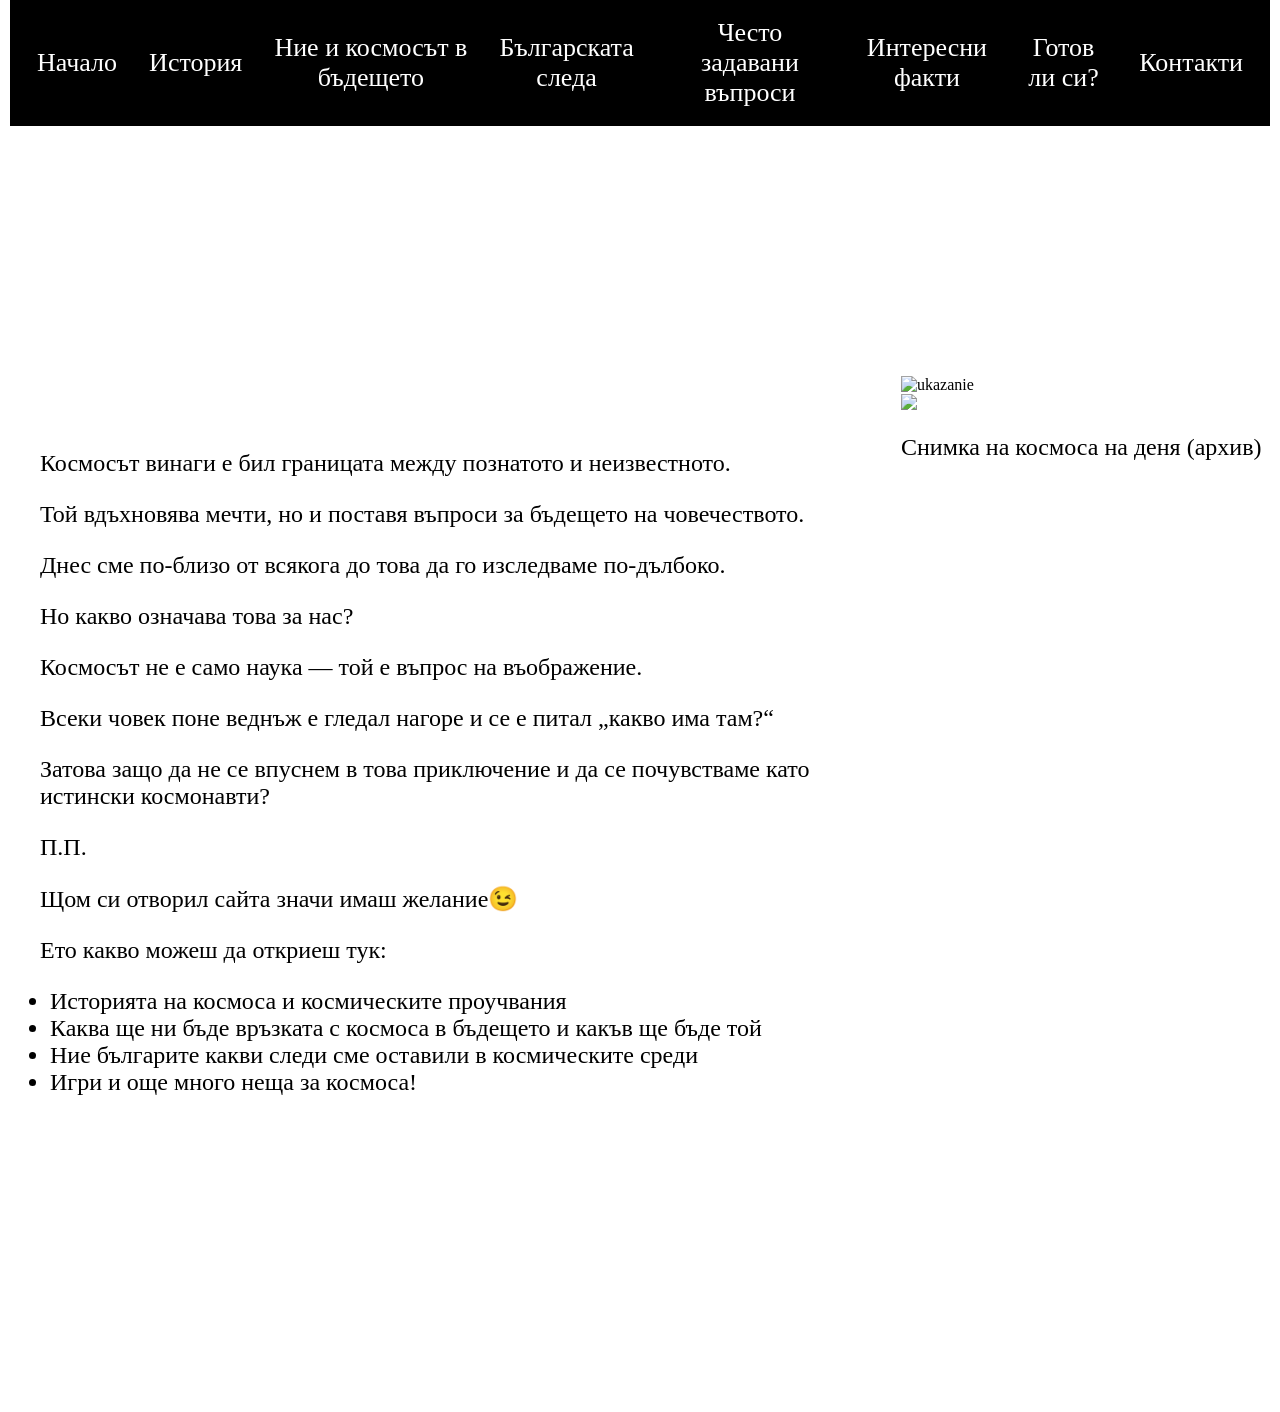
==== commit 87a13810: "Update index.html" ====
--- a/index.html
+++ b/index.html
@@ -15,7 +15,7 @@
       <div class="menu" id="menu">
       <a href="./index.html" class="active">Начало</a>
       <a href="./istoriq.html">История</a>
-      <a href="./budeshe.html">Ние и космосът в бъдещето</a>
+      <a href="./budeshte.html">Ние и космосът в бъдещето</a>
       <a href="./bulgariq.html">Българската следа</a>
       <a href="./riskove.html">Често задавани въпроси</a>
       <a href="./facti.html">Интересни факти</a>
--- a/index.css
+++ b/index.css
@@ -37,7 +37,7 @@
 
 @media (min-width: 600px) {
   .hero {
-    background-image: url(https://uploads.onecompiler.io/44mzetgvy/44nd8qnqb/1000023098.jpg);
+    background-image: url(https://i.imgur.com/NAgJiXx.png);
     background-position: center;
     height: 250px;
     width:100%;
@@ -206,7 +206,9 @@
 
 .lqva{ flex:7; }
 .dqsna{ flex:3; }
-
+#poqsneniq {
+  font-size:clamp(24px,1.4vw,34px);
+}
 }
 
 /* =======================
@@ -345,11 +347,13 @@
 @media (min-width: 600px){
 .nachalo {
   position: relative;
-  font-size: clamp(26px, 2vw, 34px);
+  font-size: clamp(24px, 1.4vw, 34px);
   padding-left: 30px;
   padding-right: 30px;
 }
-
+li {
+  font-size:clamp(24px,1.4vw,34px);
+}
 #purvi { padding-top:50px; }
 }
 
@@ -360,14 +364,19 @@
   padding-right:15px;
   line-height:2;
 }
-
-li {
+{
   font-size:17px;
   line-height:2;
 }
 }
 
-li {
-  line-height: 2;
-  font-size: clamp(26px, 2vw, 34px);
-}
+
+
+* {
+  box-sizing: border-box;
+}
+
+body {
+  margin: 0;
+  padding: 0 10px;
+}
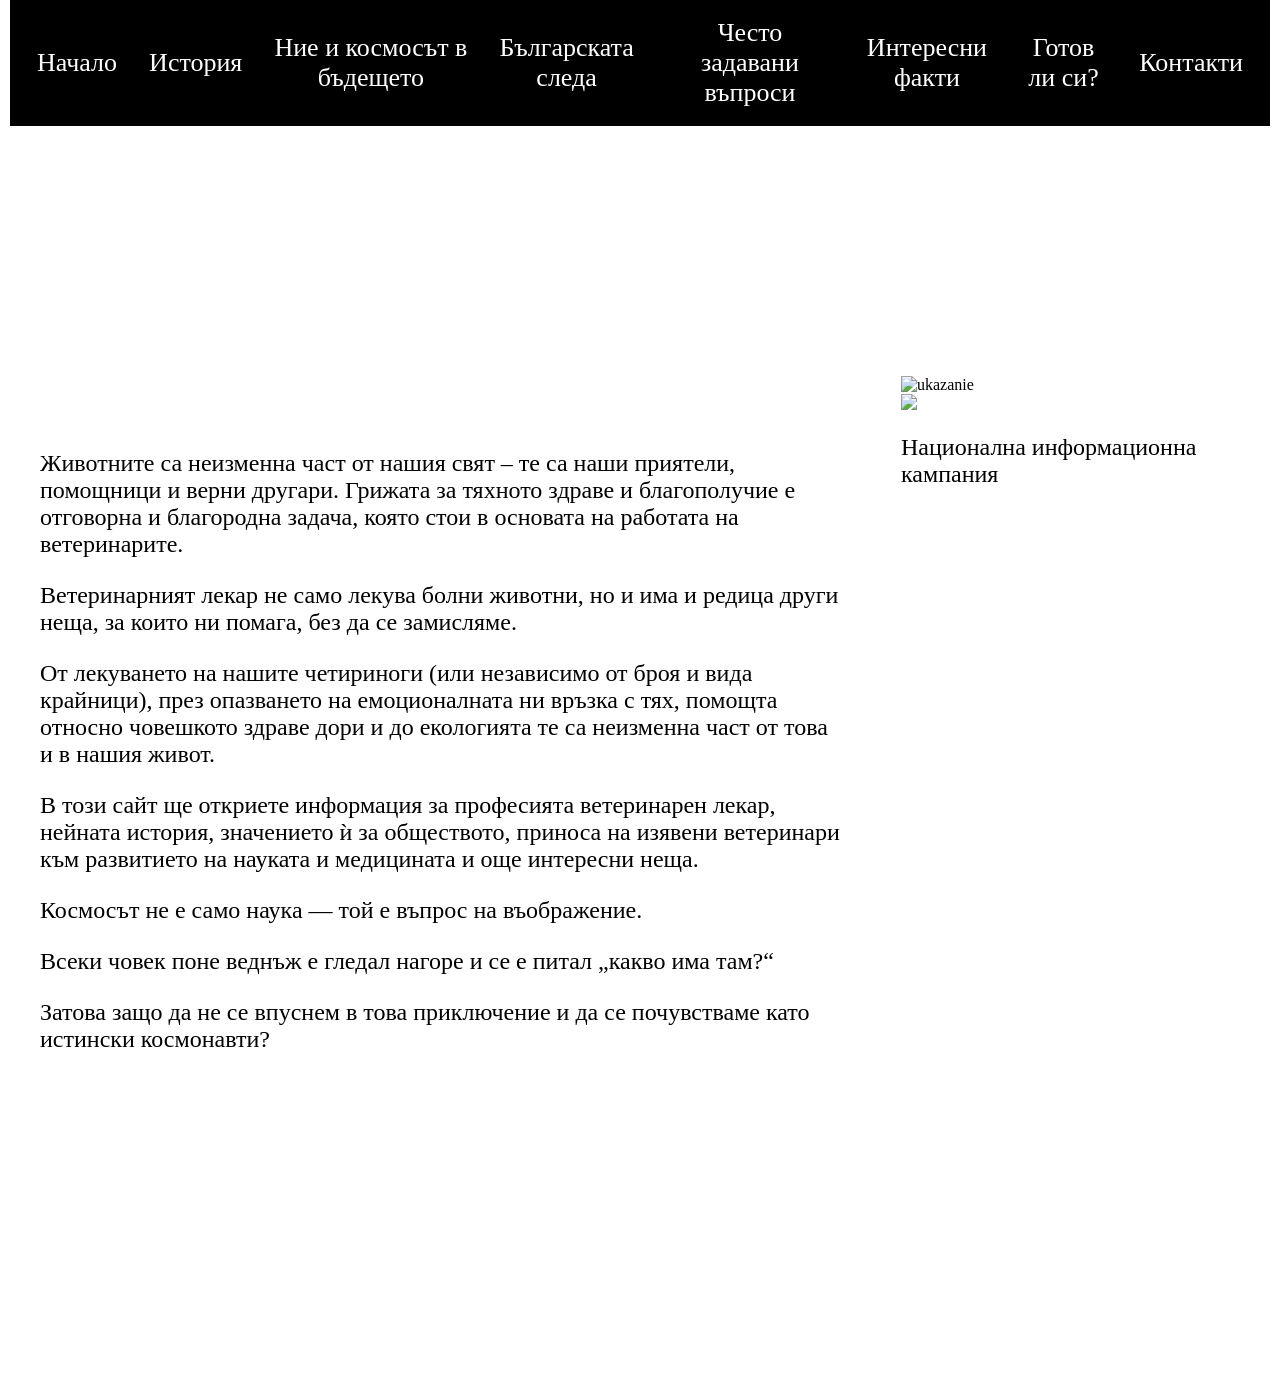
==== commit 567e5981: "Update index.html" ====
--- a/index.html
+++ b/index.html
@@ -30,22 +30,13 @@
    <div class="conteyner">
   <section class="lqva">
      <div class="tekst">
-    <p id="purvi" class="nachalo">Космосът винаги е бил границата между познатото и неизвестното.</p>
-<p class="nachalo">Той вдъхновява мечти, но и поставя въпроси за бъдещето на човечеството.</p>
-<p class="nachalo">Днес сме по-близо от всякога до това да го изследваме по-дълбоко.</p>
-<p class="nachalo">Но какво означава това за нас?</p>
+    <p id="purvi" class="nachalo">Животните са неизменна част от нашия свят – те са наши приятели, помощници и верни другари. Грижата за тяхното здраве и благополучие е отговорна и благородна задача, която стои в основата на работата на ветеринарите. </p>
+<p class="nachalo">Ветеринарният лекар не само лекува болни животни, но и има и редица други неща, за които ни помага, без да се замисляме.</p>
+<p class="nachalo">От лекуването на нашите четириноги (или независимо от броя и вида крайници), през опазването на емоционалната ни връзка с тях, помощта относно човешкото здраве дори и до екологията те са неизменна част от това и в нашия живот.</p>
+<p class="nachalo">В този сайт ще откриете информация за професията ветеринарен лекар, нейната история, значението ѝ за обществото, приноса на изявени ветеринари към развитието на науката и медицината и още интересни неща.</p>
 <p class="nachalo">Космосът не е само наука — той е въпрос на въображение.</p>
 <p class="nachalo">Всеки човек поне веднъж е гледал нагоре и се е питал „какво има там?“</p>
 <p class="nachalo">Затова защо да не се впуснем в това приключение и да се почувстваме като истински космонавти?</p>
-    <p class="nachalo">П.П.</p>
-    <p class="nachalo">Щом си отворил сайта значи имаш желание😉</p>
-  <p class="nachalo">Ето какво можеш да откриеш тук:</p>
-  <ul>
-  <li>Историята на космоса и космическите проучвания</li>
-  <li>Каква ще ни бъде връзката с космоса в бъдещето и какъв ще бъде той</li>
-  <li>Ние българите какви следи сме оставили в космическите среди</li>
-  <li>Игри и още много неща за космоса!</li>
-       </ul>
     </div>
     </section>
     <section class="dqsna">
@@ -56,7 +47,7 @@
         <img class="put" src="https://uploads.onecompiler.io/44mzetgvy/44nd8qnqb/1000023416.png" width="30%"/>
           </a>
           </div>
-                                                                                                                                <div id="poqsneniq"> <p class="nov">Снимка на космоса на деня (архив)</p> </div>                                     
+                                                                                                                                <div id="poqsneniq"> <p class="nov">Национална информационна кампания</p> </div>                                     
      </section>
       </div>                                  </div>                           <footer class="dolu">
     <h2>„Гледайки звездите ме кара да мечтая.“ — Винсент ван Гог</h2>
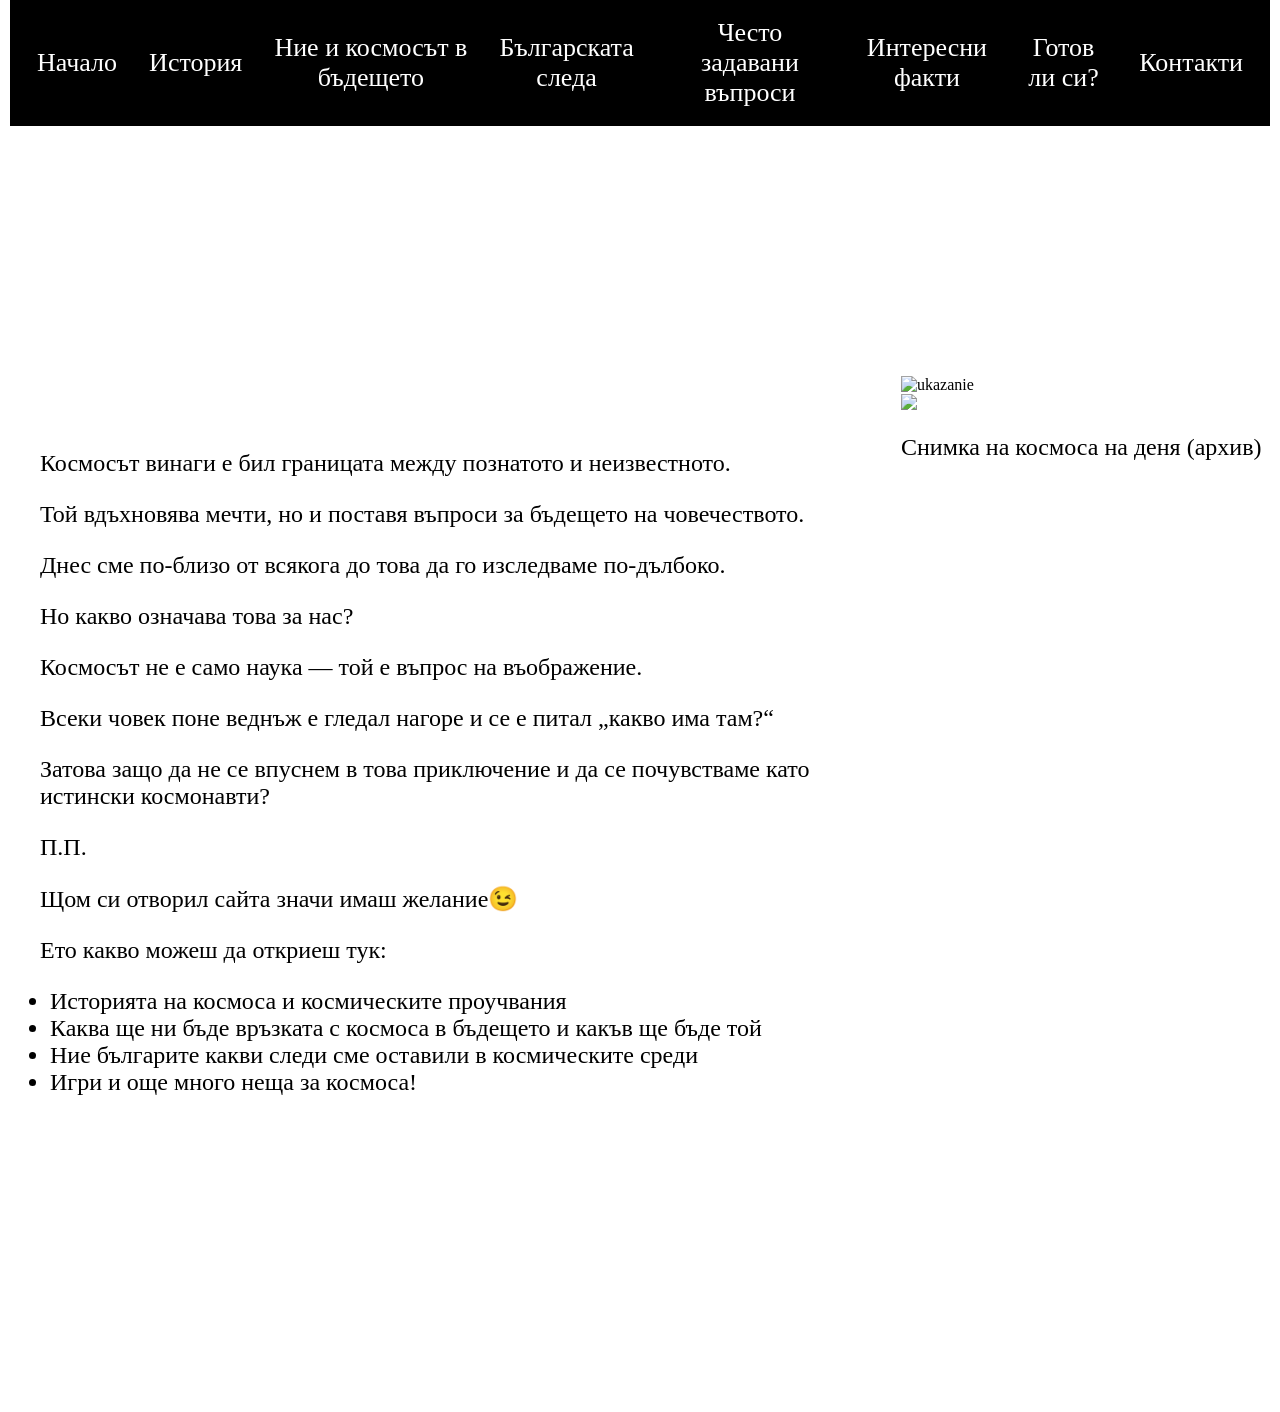
==== commit d9788702: "Update index.html" ====
--- a/index.html
+++ b/index.html
@@ -30,13 +30,22 @@
    <div class="conteyner">
   <section class="lqva">
      <div class="tekst">
-    <p id="purvi" class="nachalo">Животните са неизменна част от нашия свят – те са наши приятели, помощници и верни другари. Грижата за тяхното здраве и благополучие е отговорна и благородна задача, която стои в основата на работата на ветеринарите. </p>
-<p class="nachalo">Ветеринарният лекар не само лекува болни животни, но и има и редица други неща, за които ни помага, без да се замисляме.</p>
-<p class="nachalo">От лекуването на нашите четириноги (или независимо от броя и вида крайници), през опазването на емоционалната ни връзка с тях, помощта относно човешкото здраве дори и до екологията те са неизменна част от това и в нашия живот.</p>
-<p class="nachalo">В този сайт ще откриете информация за професията ветеринарен лекар, нейната история, значението ѝ за обществото, приноса на изявени ветеринари към развитието на науката и медицината и още интересни неща.</p>
+    <p id="purvi" class="nachalo">Космосът винаги е бил границата между познатото и неизвестното.</p>
+<p class="nachalo">Той вдъхновява мечти, но и поставя въпроси за бъдещето на човечеството.</p>
+<p class="nachalo">Днес сме по-близо от всякога до това да го изследваме по-дълбоко.</p>
+<p class="nachalo">Но какво означава това за нас?</p>
 <p class="nachalo">Космосът не е само наука — той е въпрос на въображение.</p>
 <p class="nachalo">Всеки човек поне веднъж е гледал нагоре и се е питал „какво има там?“</p>
 <p class="nachalo">Затова защо да не се впуснем в това приключение и да се почувстваме като истински космонавти?</p>
+    <p class="nachalo">П.П.</p>
+    <p class="nachalo">Щом си отворил сайта значи имаш желание😉</p>
+  <p class="nachalo">Ето какво можеш да откриеш тук:</p>
+  <ul>
+  <li>Историята на космоса и космическите проучвания</li>
+  <li>Каква ще ни бъде връзката с космоса в бъдещето и какъв ще бъде той</li>
+  <li>Ние българите какви следи сме оставили в космическите среди</li>
+  <li>Игри и още много неща за космоса!</li>
+       </ul>
     </div>
     </section>
     <section class="dqsna">
@@ -47,11 +56,11 @@
         <img class="put" src="https://uploads.onecompiler.io/44mzetgvy/44nd8qnqb/1000023416.png" width="30%"/>
           </a>
           </div>
-                                                                                                                                <div id="poqsneniq"> <p class="nov">Национална информационна кампания</p> </div>                                     
+                                                                                                                                <div id="poqsneniq"> <p class="nov">Снимка на космоса на деня (архив)</p> </div>                                     
      </section>
       </div>                                  </div>                           <footer class="dolu">
     <h2>„Гледайки звездите ме кара да мечтая.“ — Винсент ван Гог</h2>
     </footer>       
     <script src="index.js"></script>
 </body>
-</html>
+          </html>
